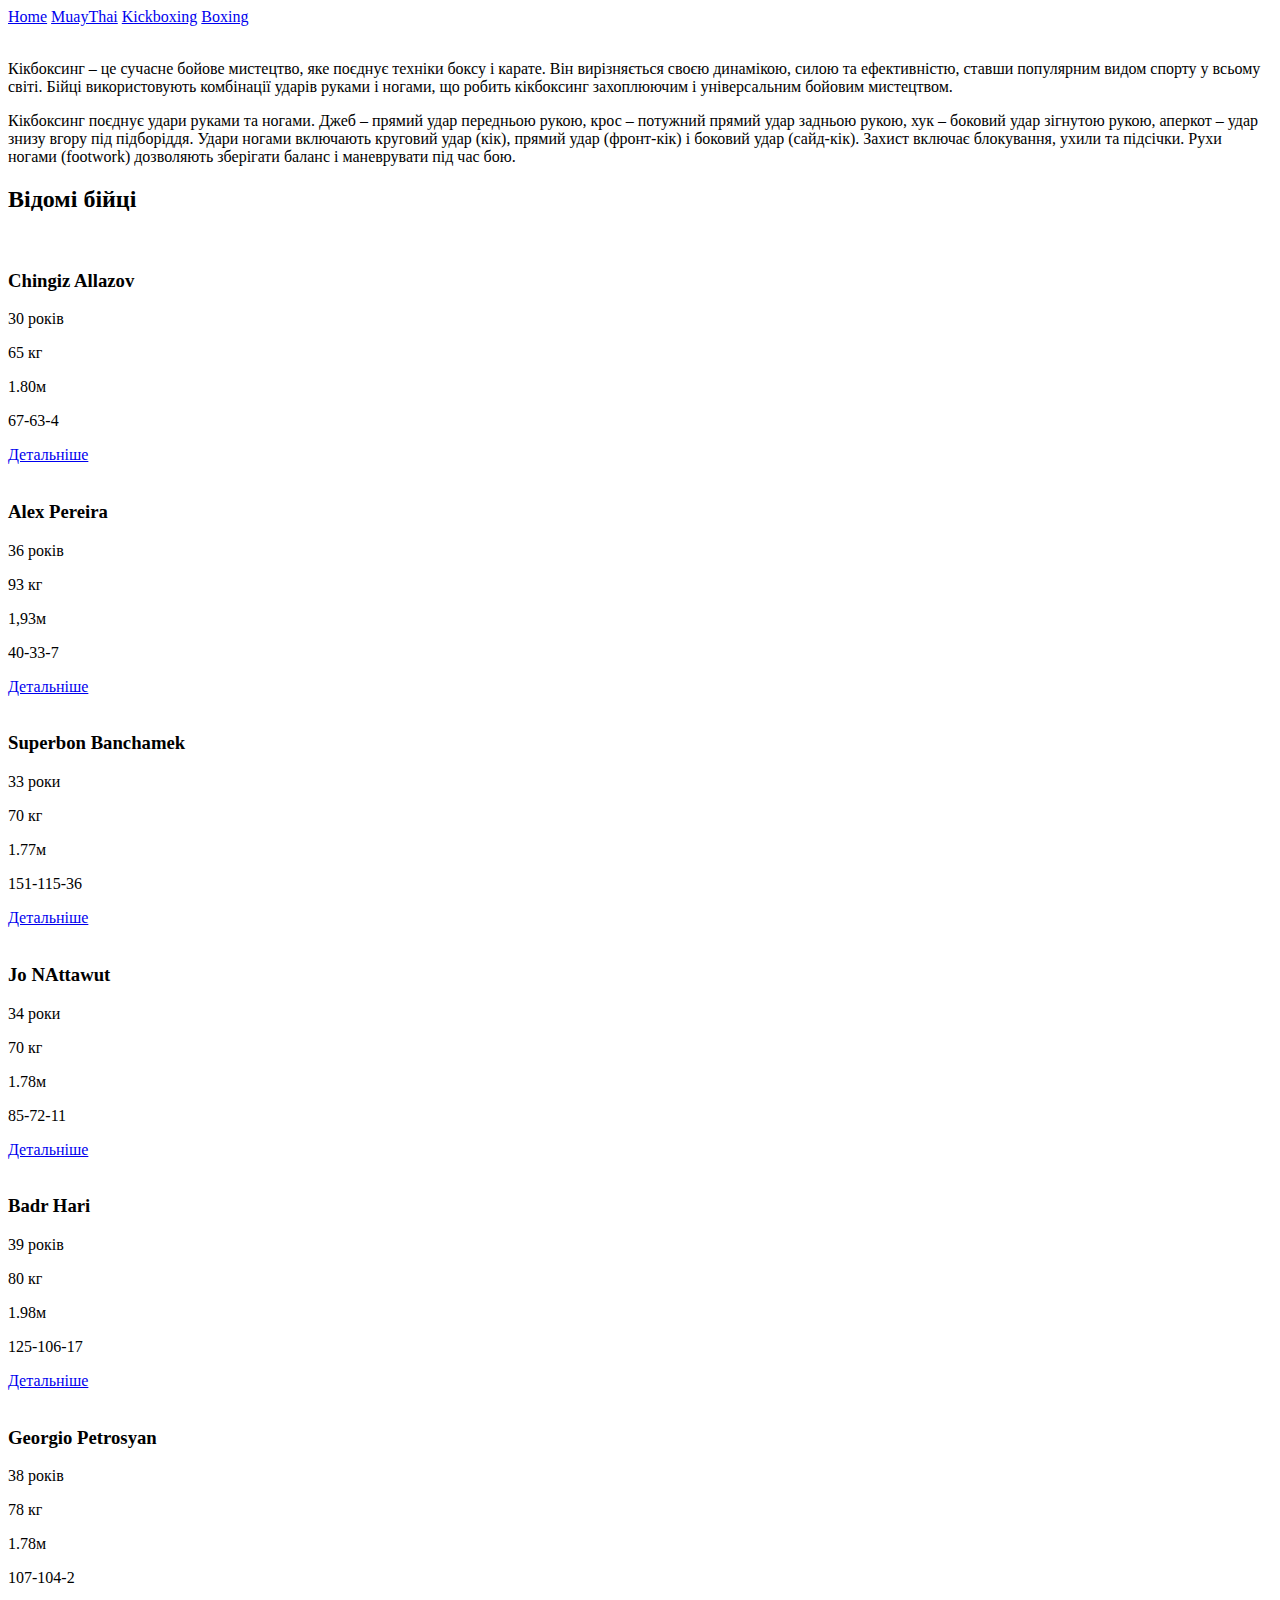
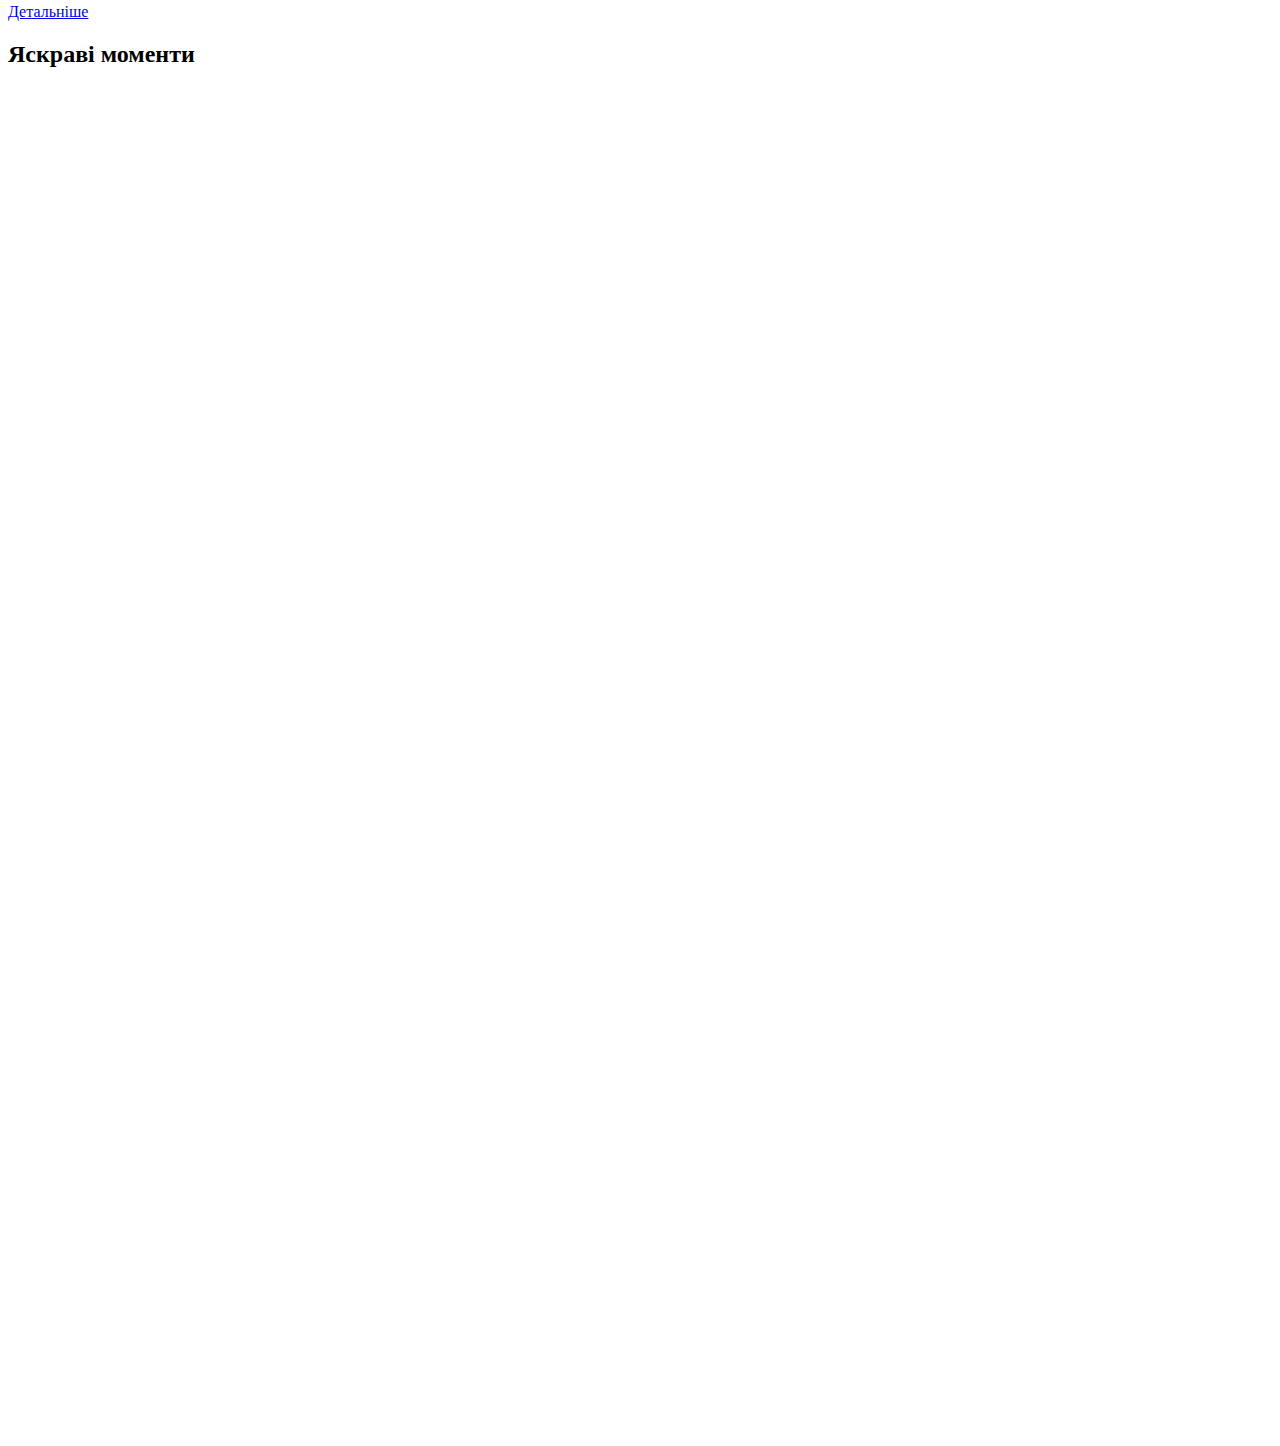
==== kickboxing.html @ 37fd7080 "Initial project" ====
<!DOCTYPE html>
<html lang="en">

<head>
	<meta charset="UTF-8">
	<meta http-equiv="X-UA-Compatible" content="IE=edge">
	<meta name="viewport" content="width=device-width, initial-scale=1.0">
	<title>MuayThai</title>
	<link rel="stylesheet" href="./style.css">
</head>

<body>
	<header>
		<div class="container_bb">
			<div class="row">
				<div class="logo"></div>
				<nav>
					<a href="./index.html">Home</a>
					<a href="./MuayThai.html">MuayThai</a>
					<a href="./kickboxing.html">Kickboxing</a>
					<a href="./boxing.html">Boxing</a>
				</nav>
			</div>
		</div>
		<img class="img" src="img\Logo_kick.png" alt="">
	</header>

	<main>
		<section class="hero">
			
		</section>

		<section class="descr">
			<div class="container">
				<p>Кікбоксинг – це сучасне бойове мистецтво, яке поєднує техніки боксу і карате. Він вирізняється своєю динамікою, силою та ефективністю, ставши популярним видом спорту у всьому світі. Бійці використовують комбінації ударів руками і ногами, що робить кікбоксинг захоплюючим і універсальним бойовим мистецтвом.</p>
				<p>Кікбоксинг поєднує удари руками та ногами. Джеб – прямий удар передньою рукою, крос – потужний прямий удар задньою рукою, хук – боковий удар зігнутою рукою, аперкот – удар знизу вгору під підборіддя. Удари ногами включають круговий удар (кік), прямий удар (фронт-кік) і боковий удар (сайд-кік). Захист включає блокування, ухили та підсічки. Рухи ногами (footwork) дозволяють зберігати баланс і маневрувати під час бою.</p>
			</div>
		</section>

		<section class="fighters">
			<div class="container_bb">
				<h2>Відомі бійці </h2>
				<div class="fighters__list">
					<div class="coconut">
					<div class="fighters__list-item row">
						<img src="img\Allazov.png" alt="" class="muay">
						<div class="fighters__list-descr">
							<h3>Chingiz Allazov</h3>
							<p>30 років</p>
							<p>65 кг</p>
							<p>1.80м</p>
							<p>67-63-4</p>
							<a href="https://en.wikipedia.org/wiki/Chingiz_Allazov" class="pine-apple">Детальніше</a>
						</div>
					</div>
					<div class="fighters__list-item row">
						<img src="img\Pereira.png" alt="" class="muay">
						<div class="fighters__list-descr">
							<h3>Alex Pereira</h3>
							<p>36 років</p>
							<p>93 кг</p>
							<p>1,93м</p>
							<p>40-33-7</p>
							<a href="https://en.wikipedia.org/wiki/Alex_Pereira" class="pine-apple">Детальніше</a>
						</div>
					</div>
					</div>
					<div class="coconut">
					<div class="fighters__list-item row">
						<img src="img\Superbon.png" alt="" class="muay">
						<div class="fighters__list-descr">
							<h3>Superbon Banchamek</h3>
							<p>33 роки</p>
							<p>70 кг</p>
							<p>1.77м</p>
							<p>151-115-36</p>
							<a href="https://en.wikipedia.org/wiki/Superbon_Singha_Mawynn" class="pine-apple">Детальніше</a>
						</div>
					</div>
					<div class="fighters__list-item row">
						<img src="img\Nattawut.png" alt="" class="muay">
						<div class="fighters__list-descr">
							<h3>Jo NAttawut</h3>
							<p>34 роки</p>
							<p>70 кг</p>
							<p>1.78м</p>
							<p>85-72-11</p>
							<a href="https://en.wikipedia.org/wiki/Jo_Nattawut" class="pine-apple">Детальніше</a>
						</div>
					</div>
					</div>
					<div class="coconut">
					<div class="fighters__list-item row">
						<img src="img\Badr Hari.png" alt="" class="muay">
						<div class="fighters__list-descr">
							<h3>Badr Hari</h3>
							<p>39 років</p>
							<p>80 кг</p>
							<p>1.98м</p>
							<p>125-106-17</p>
							<a href="https://en.wikipedia.org/wiki/Badr_Hari" class="pine-apple">Детальніше</a>
						</div>
					</div>
					<div class="fighters__list-item row">
						<img src="img\Petrosyan.png" alt="" class="muay">
						<div class="fighters__list-descr">
							<h3>Georgio Petrosyan</h3>
							<p>38 років</p>
							<p>78 кг</p>
							<p>1.78м</p>
							<p>107-104-2</p>
							<a href="https://en.wikipedia.org/wiki/Giorgio_Petrosyan" class="pine-apple">Детальніше</a>
						</div>
						</div>
					</div>
				</div>
			</div>
		</section>

		<section class="moments">
			<div class="container">
				<h2>Яскраві моменти</h2>

				<div class="moments__list">
					<div class="coconut_moments">
					<div class="moments__list-item">
						<iframe width="560" height="315" src="https://www.youtube.com/embed/btpFNL_8NRw?si=dw5-1iDabaAq2TOr" title="YouTube video player" frameborder="0" allow="accelerometer; autoplay; clipboard-write; encrypted-media; gyroscope; picture-in-picture; web-share" referrerpolicy="strict-origin-when-cross-origin" allowfullscreen></iframe>
					</div>
					<div class="moments__list-item">
						<iframe width="560" height="315" src="https://www.youtube.com/embed/MrQDaxEDsUY?si=Lq6VGORZGhGP25BH" title="YouTube video player" frameborder="0" allow="accelerometer; autoplay; clipboard-write; encrypted-media; gyroscope; picture-in-picture; web-share" referrerpolicy="strict-origin-when-cross-origin" allowfullscreen></iframe>
						<h3></h3>
					</div>
					</div>
					<div class="videos">
					<div class="moments__list-item">
						<iframe width="560" height="315" src="https://www.youtube.com/embed/U3mlUDxcDyE?si=hnXqelTj_FTWAG8N" title="YouTube video player" frameborder="0" allow="accelerometer; autoplay; clipboard-write; encrypted-media; gyroscope; picture-in-picture; web-share" referrerpolicy="strict-origin-when-cross-origin" allowfullscreen></iframe>
						<h3></h3>
					</div>
					<div class="moments__list-item">
						<iframe width="560" height="315" src="https://www.youtube.com/embed/J2T4wVwrFhI?si=QnsJQYGZUi0x29ZU" title="YouTube video player" frameborder="0" allow="accelerometer; autoplay; clipboard-write; encrypted-media; gyroscope; picture-in-picture; web-share" referrerpolicy="strict-origin-when-cross-origin" allowfullscreen></iframe>
						<h3></h3>
					</div>
					</div>
				</div>
			</div>
		</section>
	</main>

	<footer>
		<div class="container">
			<div class="row">
				<div class="logo"></div>
				<div class="social">
					<img src="img\facebook.png" alt="">
					<img src="img\inst.png" alt="">
					<img src="img\tg.png" alt="">
				</div>
			</div>
		</div>
	</footer>
</body>

</html>
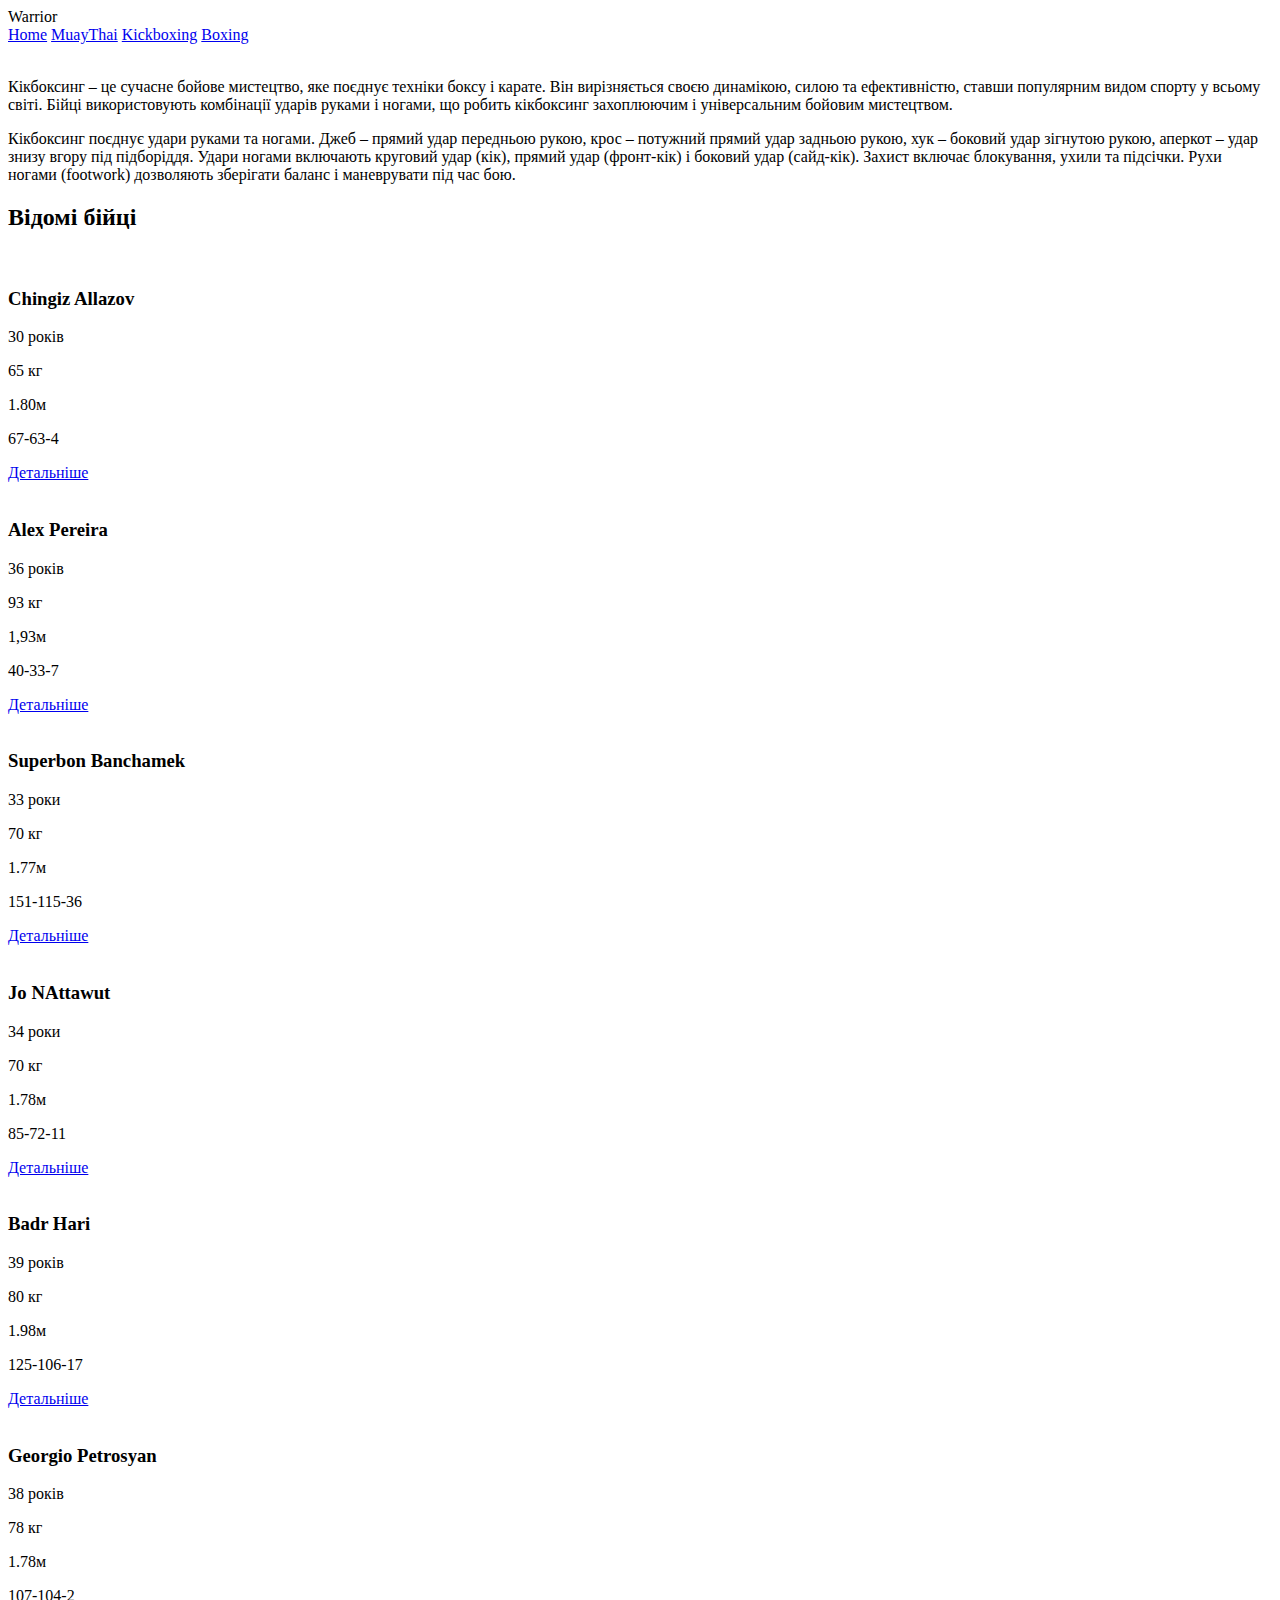
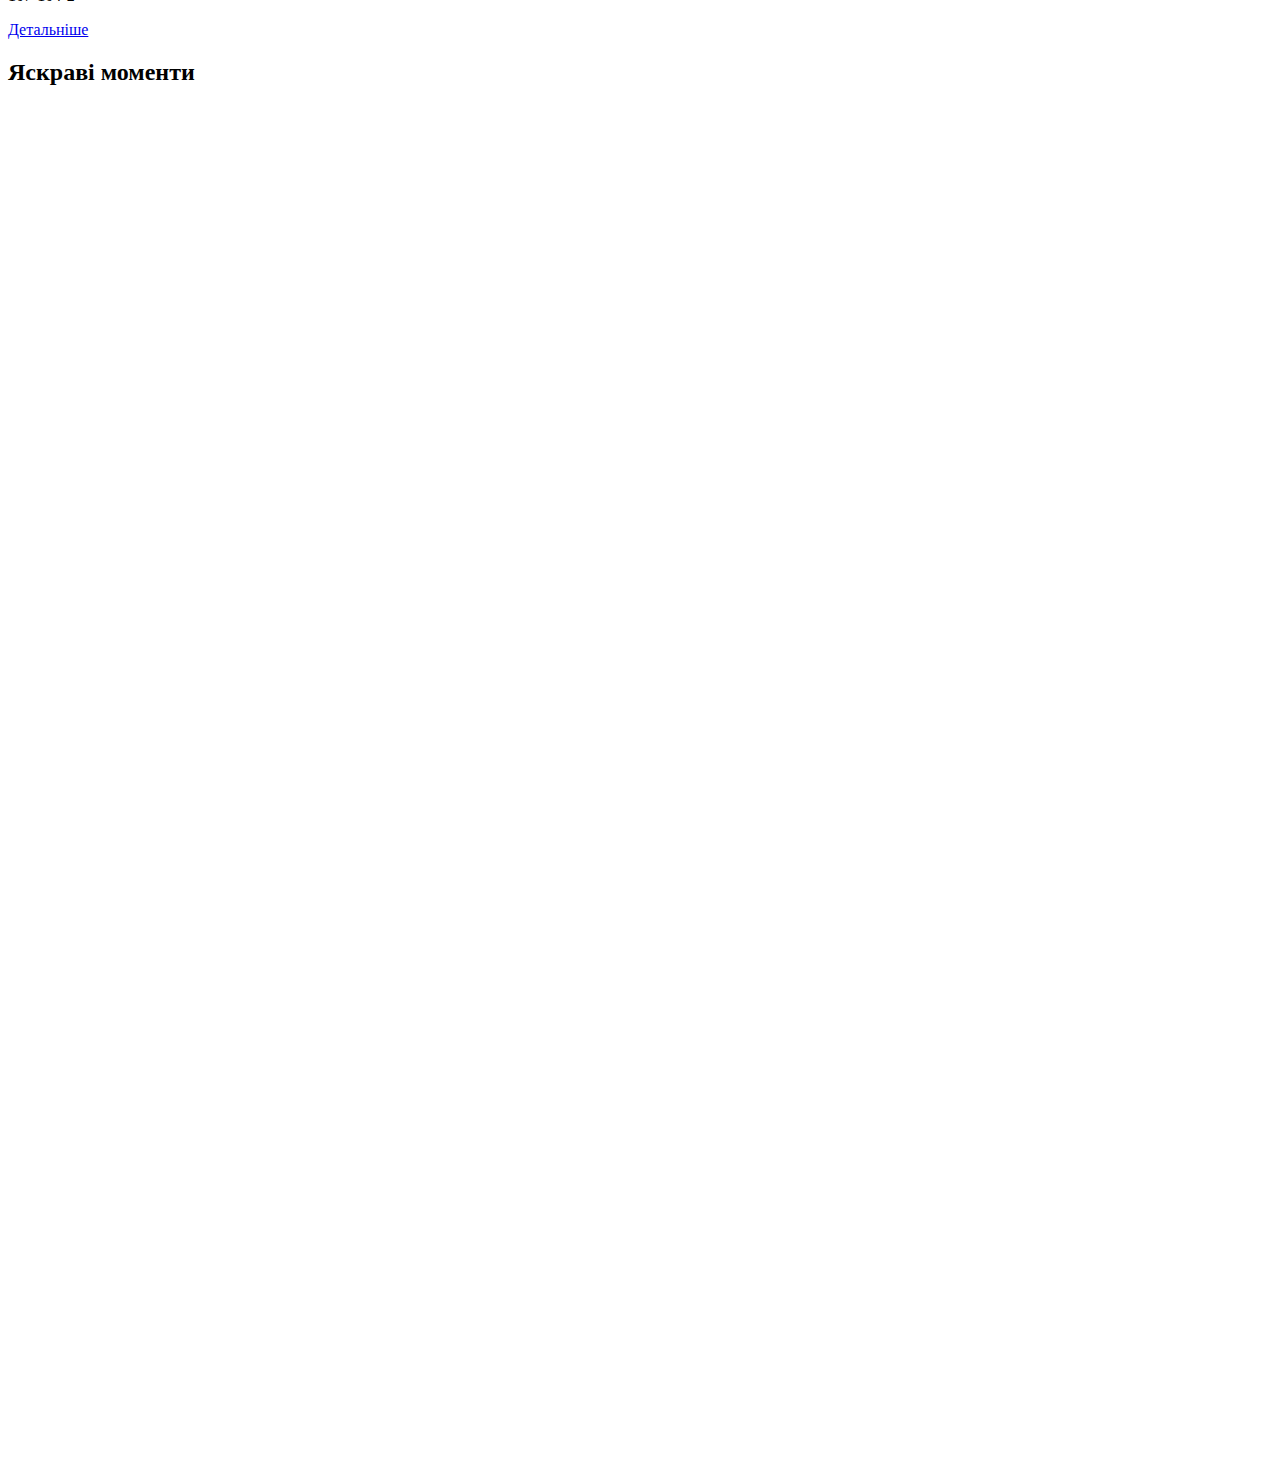
==== commit f7441ca6: "first commit" ====
--- a/kickboxing.html
+++ b/kickboxing.html
@@ -13,7 +13,7 @@
 	<header>
 		<div class="container_bb">
 			<div class="row">
-				<div class="logo"></div>
+				<div class="logo">Warrior</div>
 				<nav>
 					<a href="./index.html">Home</a>
 					<a href="./MuayThai.html">MuayThai</a>
